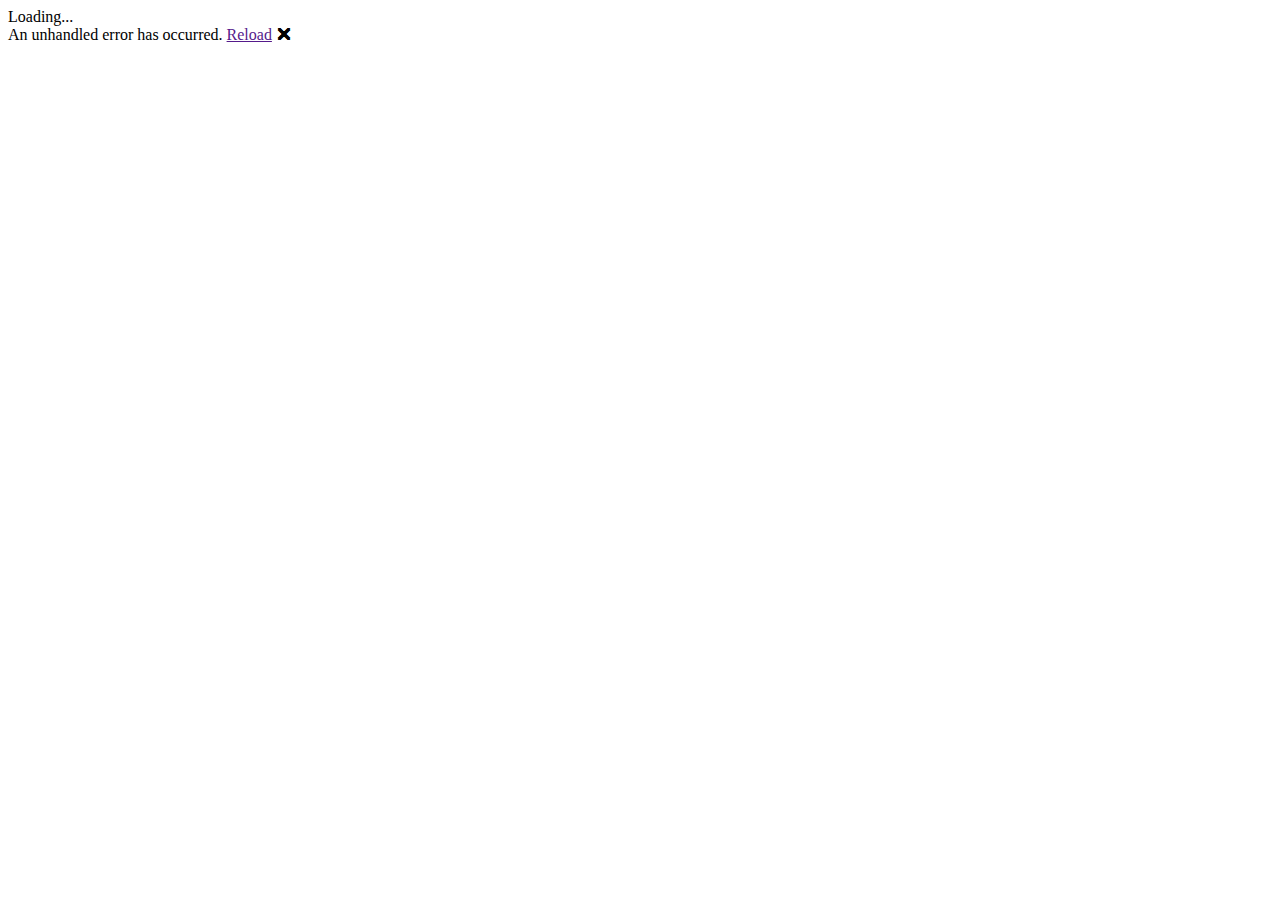
==== VielTicketScrapperBlazorPWA/wwwroot/index.html @ 87f650b9 "Add template BlazorWASM PWA project" ====
<!DOCTYPE html>
<html>

<head>
    <meta charset="utf-8" />
    <meta name="viewport" content="width=device-width, initial-scale=1.0, maximum-scale=1.0, user-scalable=no" />
    <title>VielTicketScrapperBlazorPWA</title>
    <base href="/" />
    <link href="css/bootstrap/bootstrap.min.css" rel="stylesheet" />
    <link href="css/app.css" rel="stylesheet" />
    <link href="VielTicketScrapperBlazorPWA.styles.css" rel="stylesheet" />
    <link href="manifest.json" rel="manifest" />
    <link rel="apple-touch-icon" sizes="512x512" href="icon-512.png" />
</head>

<body>
    <div id="app">Loading...</div>

    <div id="blazor-error-ui">
        An unhandled error has occurred.
        <a href="" class="reload">Reload</a>
        <a class="dismiss">🗙</a>
    </div>
    <script src="_framework/blazor.webassembly.js"></script>
    <script>navigator.serviceWorker.register('service-worker.js');</script>
</body>

</html>
---- VielTicketScrapperBlazorPWA/wwwroot/css/app.css ----
﻿@import url('open-iconic/font/css/open-iconic-bootstrap.min.css');

html, body {
    font-family: 'Helvetica Neue', Helvetica, Arial, sans-serif;
}

a, .btn-link {
    color: #0366d6;
}

.btn-primary {
    color: #fff;
    background-color: #1b6ec2;
    border-color: #1861ac;
}

.content {
    padding-top: 1.1rem;
}

.valid.modified:not([type=checkbox]) {
    outline: 1px solid #26b050;
}

.invalid {
    outline: 1px solid red;
}

.validation-message {
    color: red;
}

#blazor-error-ui {
    background: lightyellow;
    bottom: 0;
    box-shadow: 0 -1px 2px rgba(0, 0, 0, 0.2);
    display: none;
    left: 0;
    padding: 0.6rem 1.25rem 0.7rem 1.25rem;
    position: fixed;
    width: 100%;
    z-index: 1000;
}

    #blazor-error-ui .dismiss {
        cursor: pointer;
        position: absolute;
        right: 0.75rem;
        top: 0.5rem;
    }
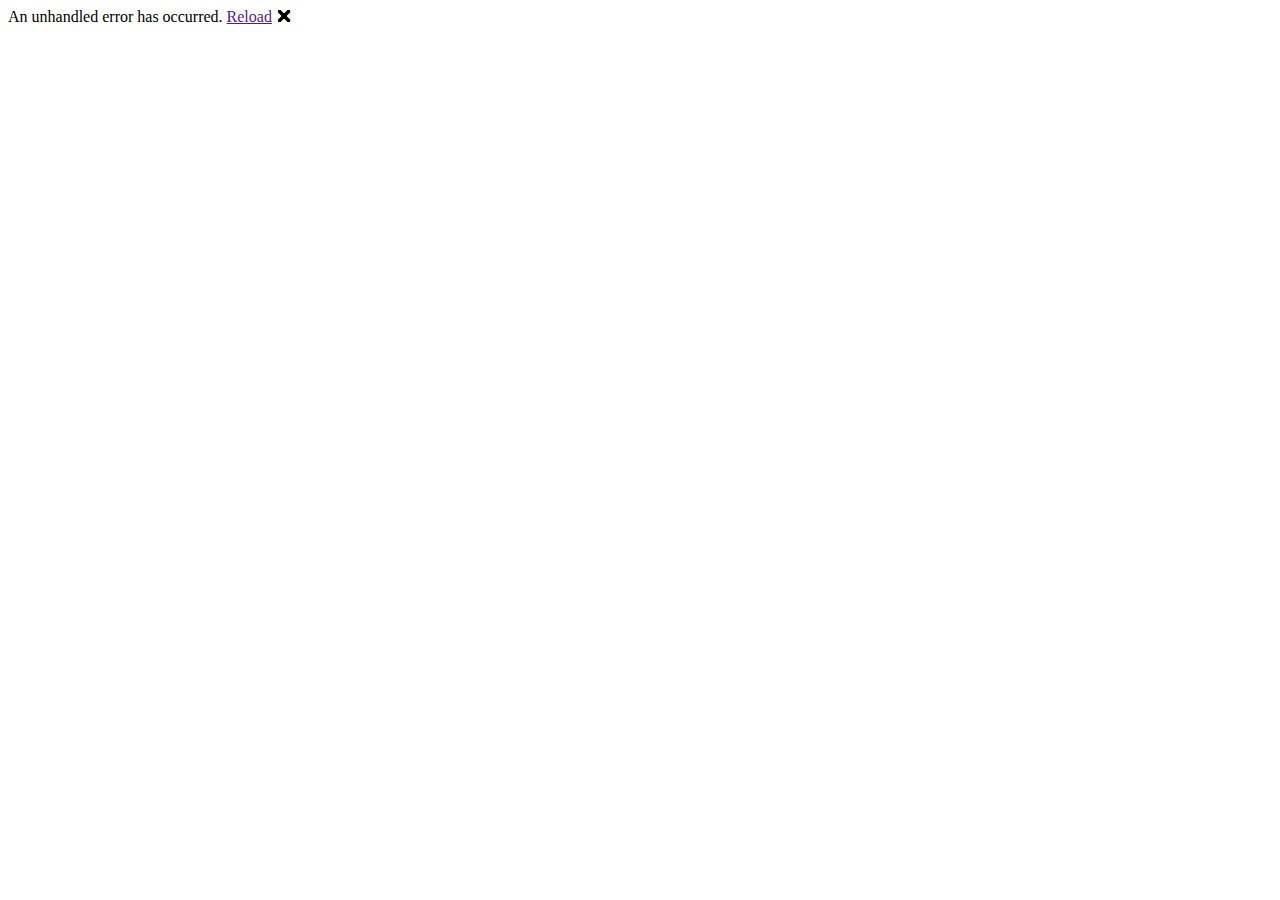
==== commit 46b86d79: "- Custom Blazor loading screen - Some additional styling" ====
--- a/VielTicketScrapperBlazorPWA/wwwroot/index.html
+++ b/VielTicketScrapperBlazorPWA/wwwroot/index.html
@@ -6,15 +6,17 @@
     <meta name="viewport" content="width=device-width, initial-scale=1.0, maximum-scale=1.0, user-scalable=no" />
     <title>VielTicketScrapperBlazorPWA</title>
     <base href="/" />
-    <link href="css/bootstrap/bootstrap.min.css" rel="stylesheet" />
+    <link href="https://fonts.googleapis.com/css?family=Roboto:300,400,500,700&display=swap" rel="stylesheet" />
+    <link href="_content/MudBlazor/MudBlazor.min.css" rel="stylesheet" />
     <link href="css/app.css" rel="stylesheet" />
+    <link href="css/three-dot-loader.css" rel="stylesheet" />
     <link href="VielTicketScrapperBlazorPWA.styles.css" rel="stylesheet" />
     <link href="manifest.json" rel="manifest" />
     <link rel="apple-touch-icon" sizes="512x512" href="icon-512.png" />
 </head>
 
 <body>
-    <div id="app">Loading...</div>
+    <div id="app"><div class="lds-ellipsis"><div></div><div></div><div></div><div></div></div></div>
 
     <div id="blazor-error-ui">
         An unhandled error has occurred.
@@ -23,6 +25,8 @@
     </div>
     <script src="_framework/blazor.webassembly.js"></script>
     <script>navigator.serviceWorker.register('service-worker.js');</script>
+    <script src="js/jsinterop-functions.js"></script>
+    <script src="_content/MudBlazor/MudBlazor.min.js"></script>
 </body>
 
 </html>
--- a/VielTicketScrapperBlazorPWA/wwwroot/css/three-dot-loader.css
+++ b/VielTicketScrapperBlazorPWA/wwwroot/css/three-dot-loader.css
@@ -0,0 +1,68 @@
+﻿.lds-ellipsis {
+    display: inline-block;
+    position: absolute;
+    left: calc(50% - 40px);
+    top: 50%;
+    width: 80px;
+    height: 80px;
+}
+
+    .lds-ellipsis div {
+        position: absolute;
+        top: 33px;
+        width: 13px;
+        height: 13px;
+        border-radius: 50%;
+        background: #666666;
+        animation-timing-function: cubic-bezier(0, 1, 1, 0);
+    }
+
+        .lds-ellipsis div:nth-child(1) {
+            left: 8px;
+            background: red!important;
+        }
+
+        .lds-ellipsis div:nth-child(2) {
+            left: 8px;
+            animation: lds-ellipsis2 0.6s infinite;
+        }
+
+        .lds-ellipsis div:nth-child(3) {
+            left: 32px;
+            animation: lds-ellipsis2 0.6s infinite;
+        }
+
+        .lds-ellipsis div:nth-child(4) {
+            left: 56px;
+            animation: lds-ellipsis3 0.6s infinite;
+        }
+
+@keyframes lds-ellipsis1 {
+    0% {
+        transform: scale(0);
+    }
+
+    100% {
+        transform: scale(1);
+    }
+}
+
+@keyframes lds-ellipsis3 {
+    0% {
+        transform: scale(1);
+    }
+
+    100% {
+        transform: scale(0);
+    }
+}
+
+@keyframes lds-ellipsis2 {
+    0% {
+        transform: translate(0, 0);
+    }
+
+    100% {
+        transform: translate(24px, 0);
+    }
+}
